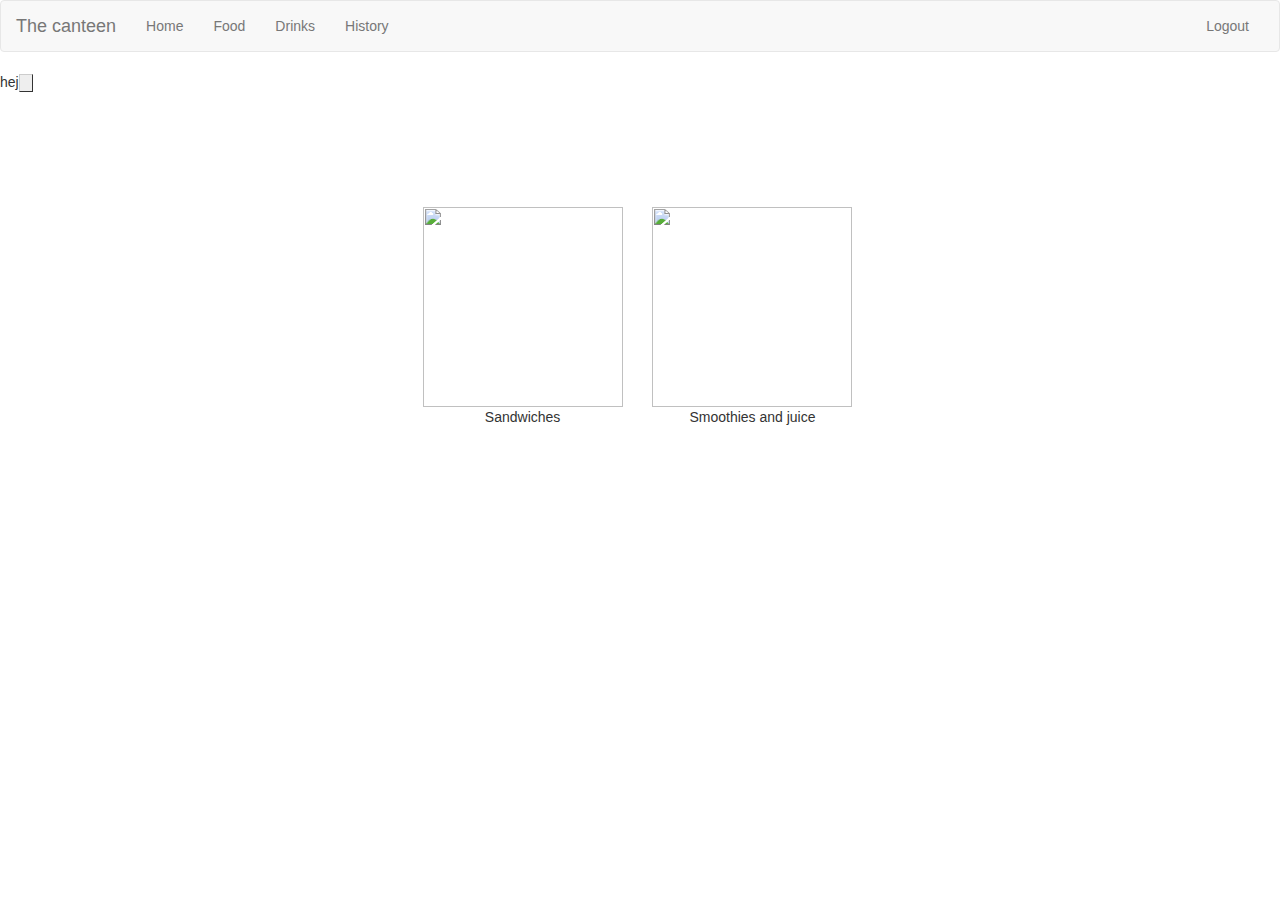
==== Eksamenkantine/index.html @ c804369c "First commit" ====
<!DOCTYPE html>
<html lang="en">


<link rel="stylesheet" href="Style/Index.css">
<link rel="stylesheet" href="lib/css/bootstrap.css">


<head>
    <meta charset="UTF-8">
    <title>Title</title>

</head>

<body>
<div class="row" id="nav-container"></div>

<p>hej<a href="Food.html" class="button123"> </a></p>


<box class="buttonbox">



    <button class="btn">
        <img src="http://maguirebakery.com/content/uploads/2015/12/bagel-jambon-fromage-boulangerie-maguire.png" height="200" width="200"/>
        <p>Sandwiches <a href="Food.html"></a></p>
</button>


    <button class="btn">
    <img src="http://canigivemybaby.com/wp-content/uploads/2011/12/can-i-give-my-baby-orange-juice.jpg" height="200" width="200"/>
        <p>Smoothies and juice</p>
</button>

</box>
<script src="lib/js/jquery-3.2.1.js"></script>
<script src="lib/js/bootstrap.js"></script>
<script src="js/SDK.js"></script>

<script>
    SDK.loadNav();
</script>

</body>

</html>
---- Eksamenkantine/Style/Index.css ----
.buttonbox{
    position: absolute;
    top: 200px;
    left: 32%;
    width: 700px;
    height: 500px;
    border: transparent;

}

.btn{
    background-color: white;
}

.button123{
    font: bold 11px Arial;
    text-decoration: none;
    background-color: #EEEEEE;
    color: #333333;
    padding: 2px 6px 2px 6px;
    border-top: 1px solid #CCCCCC;
    border-right: 1px solid #333333;
    border-bottom: 1px solid #333333;
    border-left: 1px solid #CCCCCC;
}
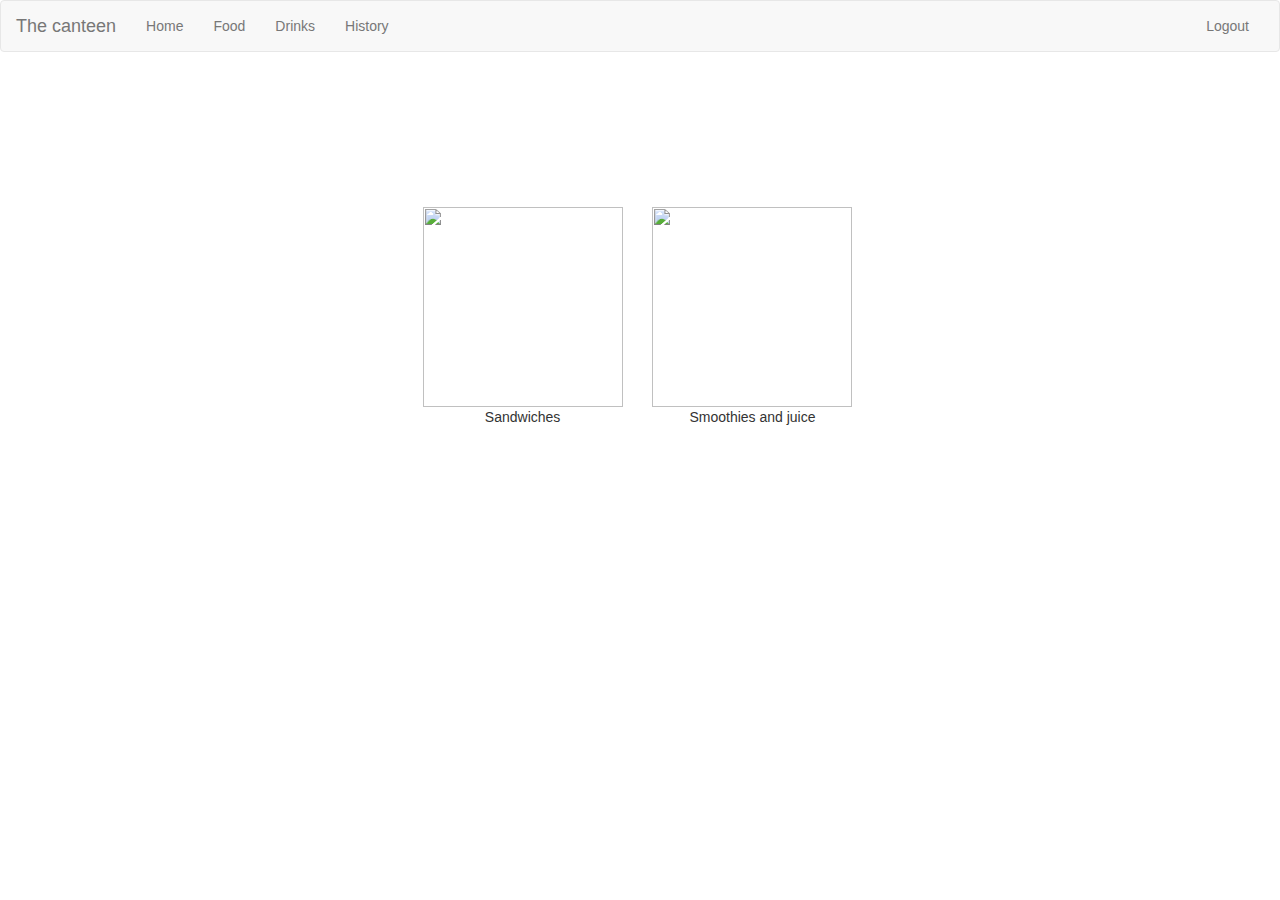
==== commit 856e78fc: "code clean up" ====
--- a/Eksamenkantine/index.html
+++ b/Eksamenkantine/index.html
@@ -15,7 +15,7 @@
 <body>
 <div class="row" id="nav-container"></div>
 
-<p>hej<a href="Food.html" class="button123"> </a></p>
+
 
 
 <box class="buttonbox">
--- a/Eksamenkantine/Style/Index.css
+++ b/Eksamenkantine/Style/Index.css
@@ -12,14 +12,3 @@
     background-color: white;
 }
 
-.button123{
-    font: bold 11px Arial;
-    text-decoration: none;
-    background-color: #EEEEEE;
-    color: #333333;
-    padding: 2px 6px 2px 6px;
-    border-top: 1px solid #CCCCCC;
-    border-right: 1px solid #333333;
-    border-bottom: 1px solid #333333;
-    border-left: 1px solid #CCCCCC;
-}